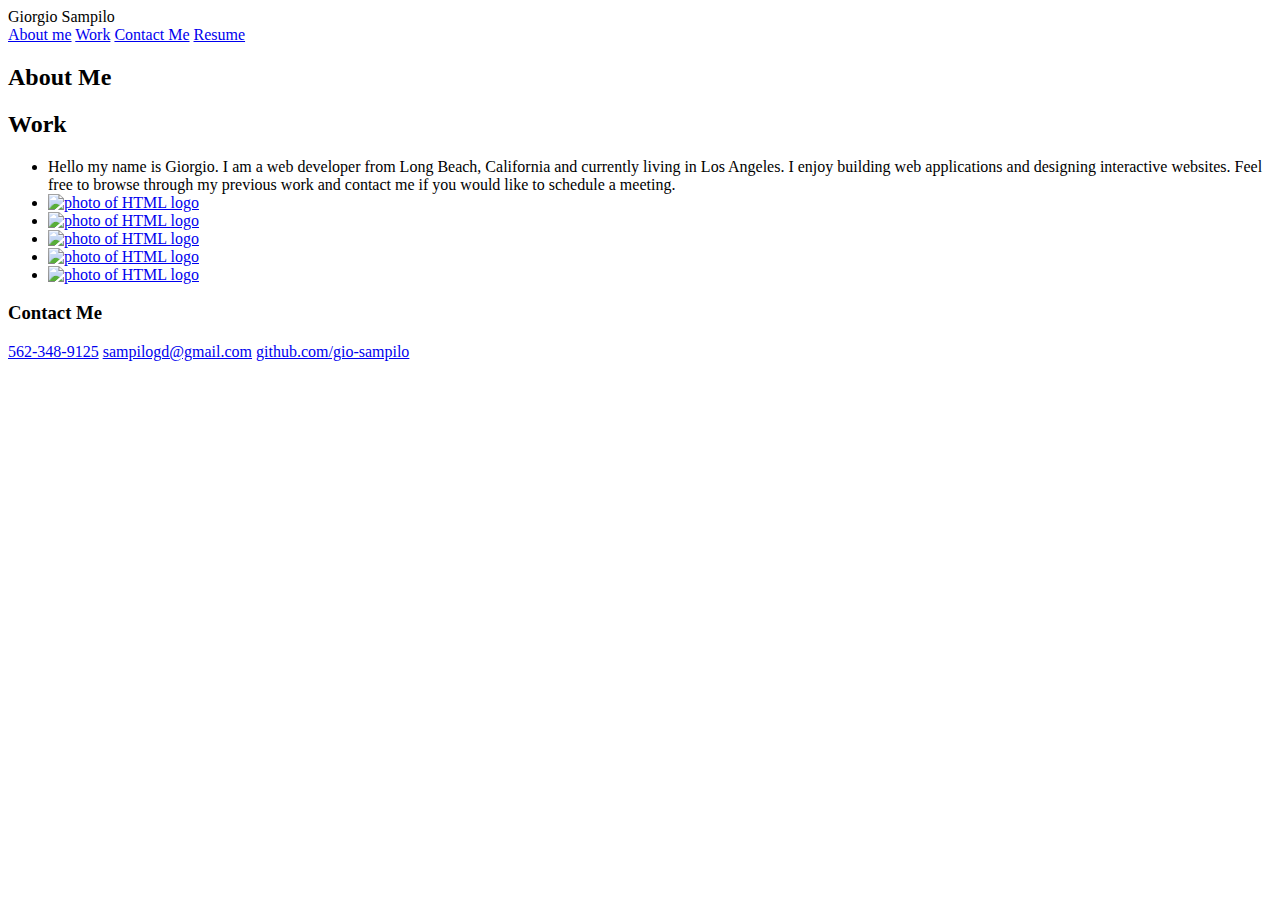
==== Developer-Portfolio.html @ bf790ec3 "Adding files" ====
<!DOCTYPE html>
<html lang="en">
<head>
    <meta charset="UTF-8">
    <meta http-equiv="X-UA-Compatible" content="IE=edge">
    <meta name="viewport" content="width=device-width, initial-scale=1.0">
    <title>Document</title>
    <link rel="stylesheet" href="Challenge 2.css">
</head>
<body>
     <header>Giorgio Sampilo</header>
    <nav class="topnav">
            <a href="#beside2">About me</a>
            <a href="#beside2">Work</a>
            <a href="#bottomnav">Contact Me</a>
            <a href="#">Resume</a> 
    </nav>
<main>
    <aside class="beside" id="beside2">
        <h2>About Me</h2>
        <h2>Work</h2>
    </aside>

    <div >
      
        <ul >
            <li id="graphy">Hello my name is Giorgio. I am a web developer from Long Beach, California and currently living in Los Angeles. I enjoy building web applications and designing interactive
                websites. Feel free to browse through my previous work and contact me if you would like to schedule a meeting. 
            </li>
          <li class="photo title-link"><a href="#"><img src="https://upload.wikimedia.org/wikipedia/commons/thumb/6/61/HTML5_logo_and_wordmark.svg/1200px-HTML5_logo_and_wordmark.svg.png" width="400" height ="250" alt="photo of HTML logo" /></a></li>
          <li class="photo2"><a href="#"><img src="https://www.elemental.co.za/cms/resources/uploads/blog/86/926f6aaba773.png" width="350" height ="250" alt="photo of HTML logo" /></a></li>
          <li class="photo2"><a href="#"><img src="https://upload.wikimedia.org/wikipedia/commons/thumb/d/d9/Node.js_logo.svg/1280px-Node.js_logo.svg.png" width="300" height ="250" alt="photo of HTML logo" /></a></li>          
          <li class="photo2"><a href="#"><img src="http://code-institute-org.github.io/Full-Stack-Web-Developer-Stream-0/assets/javascript.png" width="350" height ="250" alt="photo of HTML logo" /></a></li>
          <li class="photo2"><a href="#"><img src="https://upload.wikimedia.org/wikipedia/commons/thumb/d/d5/CSS3_logo_and_wordmark.svg/1200px-CSS3_logo_and_wordmark.svg.png" width="250" height ="250" alt="photo of HTML logo" /></a></li>
          <!-- <li id="graphy">Hello my name is Giorgio. I am a web developer from Long Beach, California and currently living in Los Angeles. I enjoy building web applications and designing interactive
              websites. Feel free to browse through my previous work and contact me if you would like to schedule a meeting. 
          </li> -->
        </ul>
     </div>

</main>

<footer class="topnav" id="bottomnav"> 
    <h3 >Contact Me</h3>
    <a href="#">562-348-9125</a>
    <a href="#">sampilogd@gmail.com</a>
    <a href="#">github.com/gio-sampilo</a>
</footer>


</body>
</html>
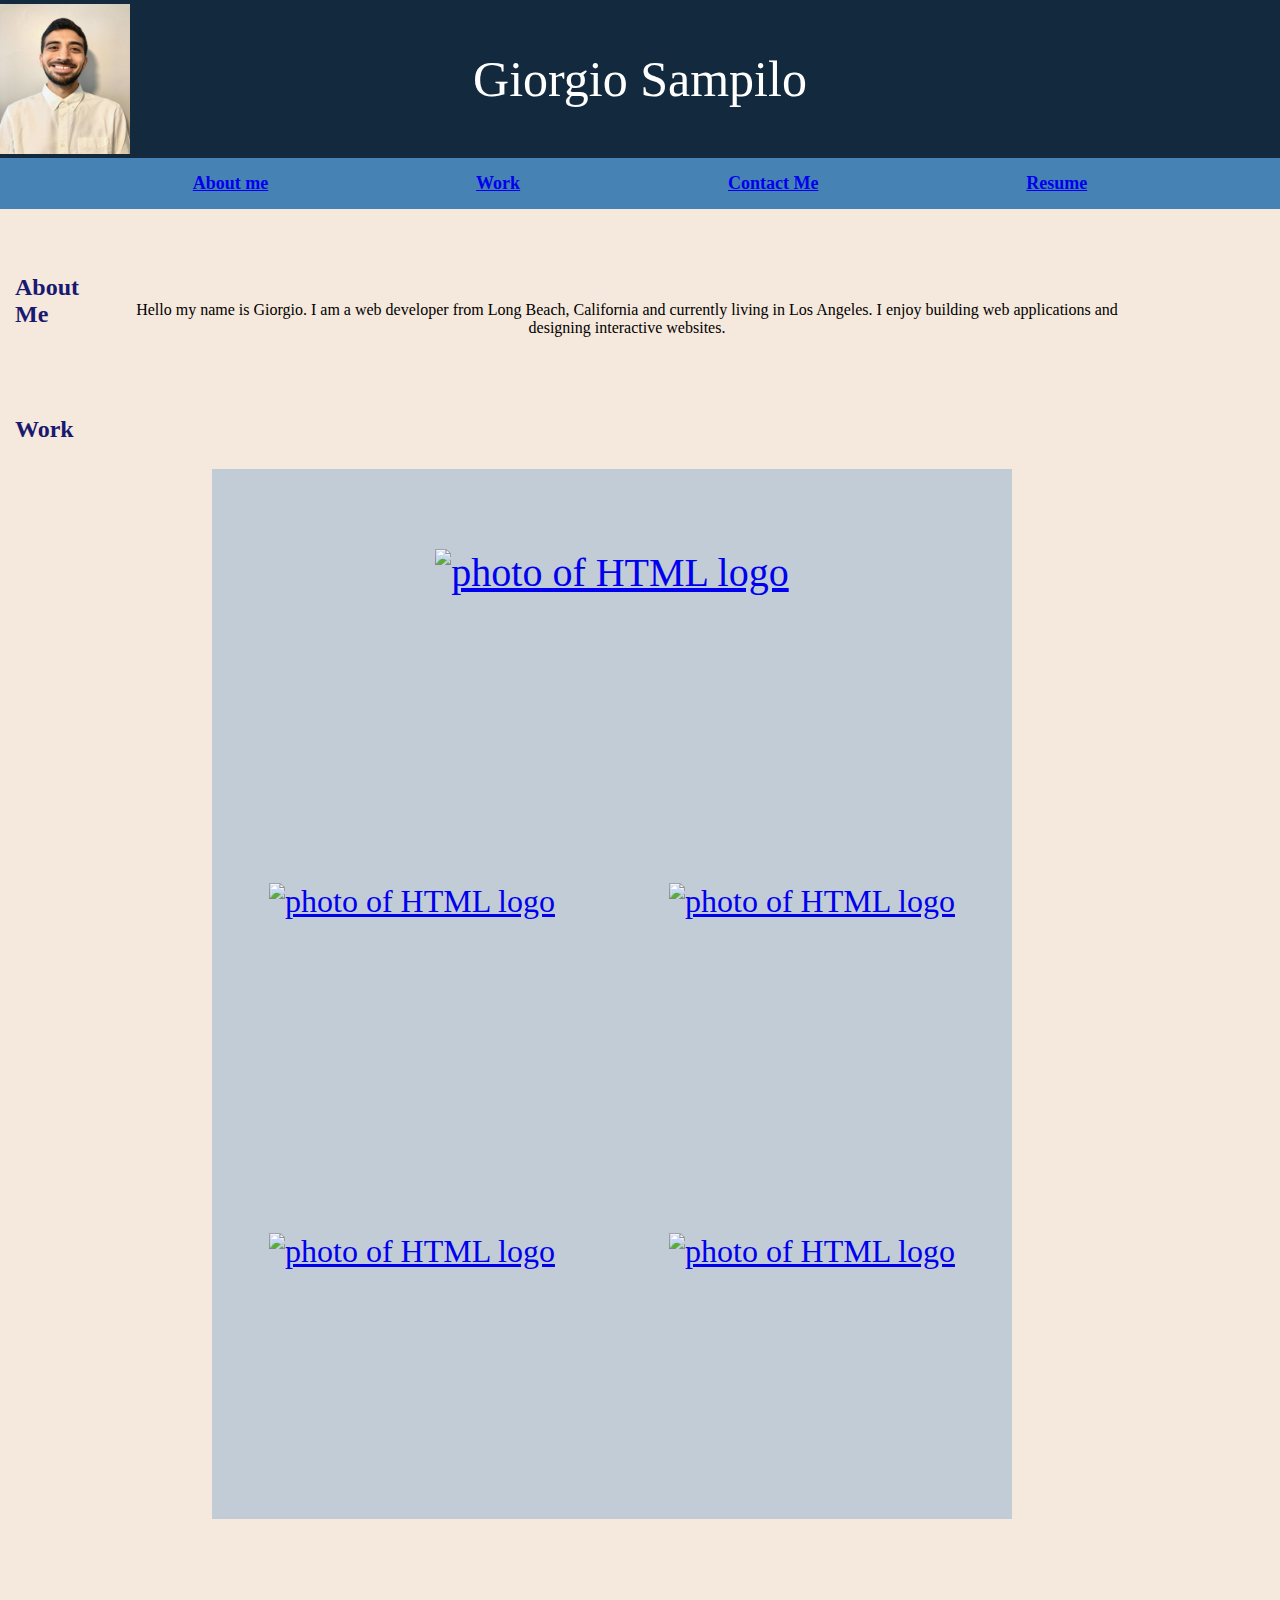
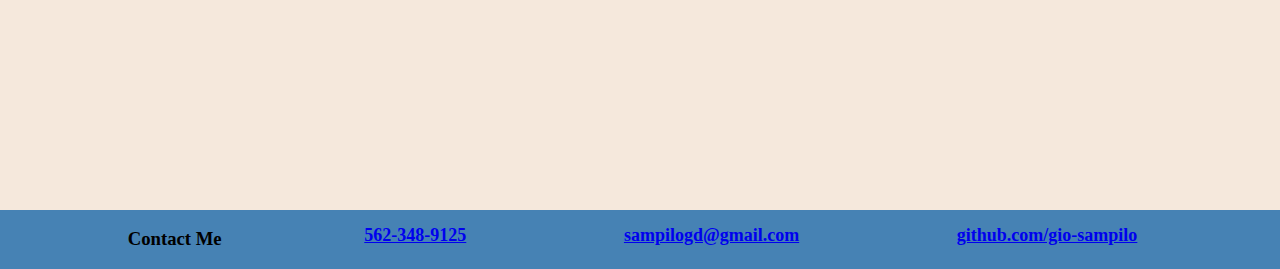
==== commit f5e7c56e: "Added HTML and CSS updates" ====
--- a/Developer-Portfolio.html
+++ b/Developer-Portfolio.html
@@ -5,41 +5,39 @@
     <meta http-equiv="X-UA-Compatible" content="IE=edge">
     <meta name="viewport" content="width=device-width, initial-scale=1.0">
     <title>Document</title>
-    <link rel="stylesheet" href="Challenge 2.css">
+    <link rel="stylesheet" href="Developer-Portfolio.css">
 </head>
+<!-- Name and navigation bar -->
 <body>
-     <header>Giorgio Sampilo</header>
+    <header>Giorgio Sampilo</header>
+    <!-- <img src="1044608664357088558.jpg" width="150" height="150"/>  -->
     <nav class="topnav">
             <a href="#beside2">About me</a>
             <a href="#beside2">Work</a>
             <a href="#bottomnav">Contact Me</a>
             <a href="#">Resume</a> 
     </nav>
+<!-- Sidebar with headings -->
 <main>
     <aside class="beside" id="beside2">
         <h2>About Me</h2>
         <h2>Work</h2>
     </aside>
-
+<!-- Listed cards with logos -->
     <div >
-      
-        <ul >
-            <li id="graphy">Hello my name is Giorgio. I am a web developer from Long Beach, California and currently living in Los Angeles. I enjoy building web applications and designing interactive
-                websites. Feel free to browse through my previous work and contact me if you would like to schedule a meeting. 
-            </li>
-          <li class="photo title-link"><a href="#"><img src="https://upload.wikimedia.org/wikipedia/commons/thumb/6/61/HTML5_logo_and_wordmark.svg/1200px-HTML5_logo_and_wordmark.svg.png" width="400" height ="250" alt="photo of HTML logo" /></a></li>
-          <li class="photo2"><a href="#"><img src="https://www.elemental.co.za/cms/resources/uploads/blog/86/926f6aaba773.png" width="350" height ="250" alt="photo of HTML logo" /></a></li>
-          <li class="photo2"><a href="#"><img src="https://upload.wikimedia.org/wikipedia/commons/thumb/d/d9/Node.js_logo.svg/1280px-Node.js_logo.svg.png" width="300" height ="250" alt="photo of HTML logo" /></a></li>          
-          <li class="photo2"><a href="#"><img src="http://code-institute-org.github.io/Full-Stack-Web-Developer-Stream-0/assets/javascript.png" width="350" height ="250" alt="photo of HTML logo" /></a></li>
-          <li class="photo2"><a href="#"><img src="https://upload.wikimedia.org/wikipedia/commons/thumb/d/d5/CSS3_logo_and_wordmark.svg/1200px-CSS3_logo_and_wordmark.svg.png" width="250" height ="250" alt="photo of HTML logo" /></a></li>
-          <!-- <li id="graphy">Hello my name is Giorgio. I am a web developer from Long Beach, California and currently living in Los Angeles. I enjoy building web applications and designing interactive
-              websites. Feel free to browse through my previous work and contact me if you would like to schedule a meeting. 
-          </li> -->
+        <ul>
+          <li class="graphy card">Hello my name is Giorgio. I am a web developer from Long Beach, California and currently living in Los Angeles. I enjoy building web applications and designing interactive
+                websites. </li> 
+          <li class="photo title-link card"><a href="#"><img src="https://upload.wikimedia.org/wikipedia/commons/thumb/6/61/HTML5_logo_and_wordmark.svg/1200px-HTML5_logo_and_wordmark.svg.png" width="400" height ="250" alt="photo of HTML logo" /></a></li>
+          <li class="photo2 card"><a href="#"><img src="https://www.elemental.co.za/cms/resources/uploads/blog/86/926f6aaba773.png" width="350" height ="250" alt="photo of HTML logo" /></a></li>
+          <li class="photo2 card"><a href="#"><img src="https://upload.wikimedia.org/wikipedia/commons/thumb/d/d9/Node.js_logo.svg/1280px-Node.js_logo.svg.png" width="300" height ="250" alt="photo of HTML logo" /></a></li>          
+          <li class="photo2 card"><a href="#"><img src="http://code-institute-org.github.io/Full-Stack-Web-Developer-Stream-0/assets/javascript.png" width="350" height ="250" alt="photo of HTML logo" /></a></li>
+          <li class="photo2 card"><a href="#"><img src="https://upload.wikimedia.org/wikipedia/commons/thumb/d/d5/CSS3_logo_and_wordmark.svg/1200px-CSS3_logo_and_wordmark.svg.png" width="250" height ="250" alt="photo of HTML logo" /></a></li>
         </ul>
      </div>
 
 </main>
-
+<!-- Navigation bar -->
 <footer class="topnav" id="bottomnav"> 
     <h3 >Contact Me</h3>
     <a href="#">562-348-9125</a>
--- a/Developer-Portfolio.css
+++ b/Developer-Portfolio.css
@@ -0,0 +1,133 @@
+* {
+  box-sizing: border-box;
+  
+}
+
+body{
+    margin: 0;
+    font-family: serif, Cochin, Georgia, Times, 'Times New Roman';
+    background-color: rgb(245, 232, 220);
+   
+}
+/* background image */
+header{
+  font-size: 50px;
+  padding: 50px;
+  text-align: center;
+  background: #13293d;
+  color: #fff;
+  width: 100%;
+  background-image: url(1044608664357088558.jpg);
+  background-size: 130px 150px;
+  background-repeat: no-repeat;
+  background-position: 0; 
+}
+
+main {
+  display: flex;
+  flex-wrap: wrap;
+  flex-grow: 1;
+}
+/* sidebar */
+aside {
+  display: flex;
+  flex-direction: column;
+  gap: 3em;
+  color: midnightblue;
+  position: relative; top: 30px;
+}
+/* display cards  */
+ul {
+  display: flex;
+  flex-direction: row-reverse;
+  flex-wrap: wrap; 
+  justify-content: center;
+  align-items: flex-start;
+  position: relative; top: -275px; 
+  width: 80%;
+  position: relative; left: 80px;
+}
+
+ li {
+  padding-top: 2em;
+  height: 350px;
+  text-align: center;
+  list-style-type: none;
+  color: midnightblue(169, 169, 169, 0.26);
+  
+}
+
+/* style classes */
+.beside {
+  display: flex;
+  flex-direction: column; 
+  padding: 15px;
+  text-align: left;
+  width: 10%;
+  
+}
+
+.topnav {
+  display: flex;
+  justify-content: space-evenly;
+  background-color: steelblue;
+  
+}
+
+.topnav a {
+  padding: 15px 15px;
+  text-align: center;
+  font-size: large;
+  font-weight: bold; 
+}
+
+.photo {
+  width: 800px;
+  color: black;
+  background-color: rgb(194, 204, 214);
+  border: 1 px dotted #13293d;
+  font-size: 2.5em;
+  background-image: url();
+}
+
+.title-link {
+  background-image: url();
+
+}
+
+.photo2 {
+  width: 400px;
+  font-size: 2em;
+  color: black;
+  background-color: rgb(194, 204, 214);
+  border: 1 px dotted #13293d;
+}
+
+.graphy {
+  height: 200px;
+  margin-top: 80px;
+  text-align: center;
+  position: relative; left: 15px; 
+}
+
+/* pseudo classes */
+.photo:hover {
+  box-shadow: inset 0px 0px 8px 
+}
+
+.photo2:hover {
+  box-shadow: inset 0px 0px 8px 
+}
+
+/* media queries for tablet and smartphone */
+@media screen and (max-width: 992px) {
+  .card {
+    width: 50%;
+  }
+}
+
+@media screen and (max-width: 768px) {
+  .card {
+    width: 100%;
+  }
+}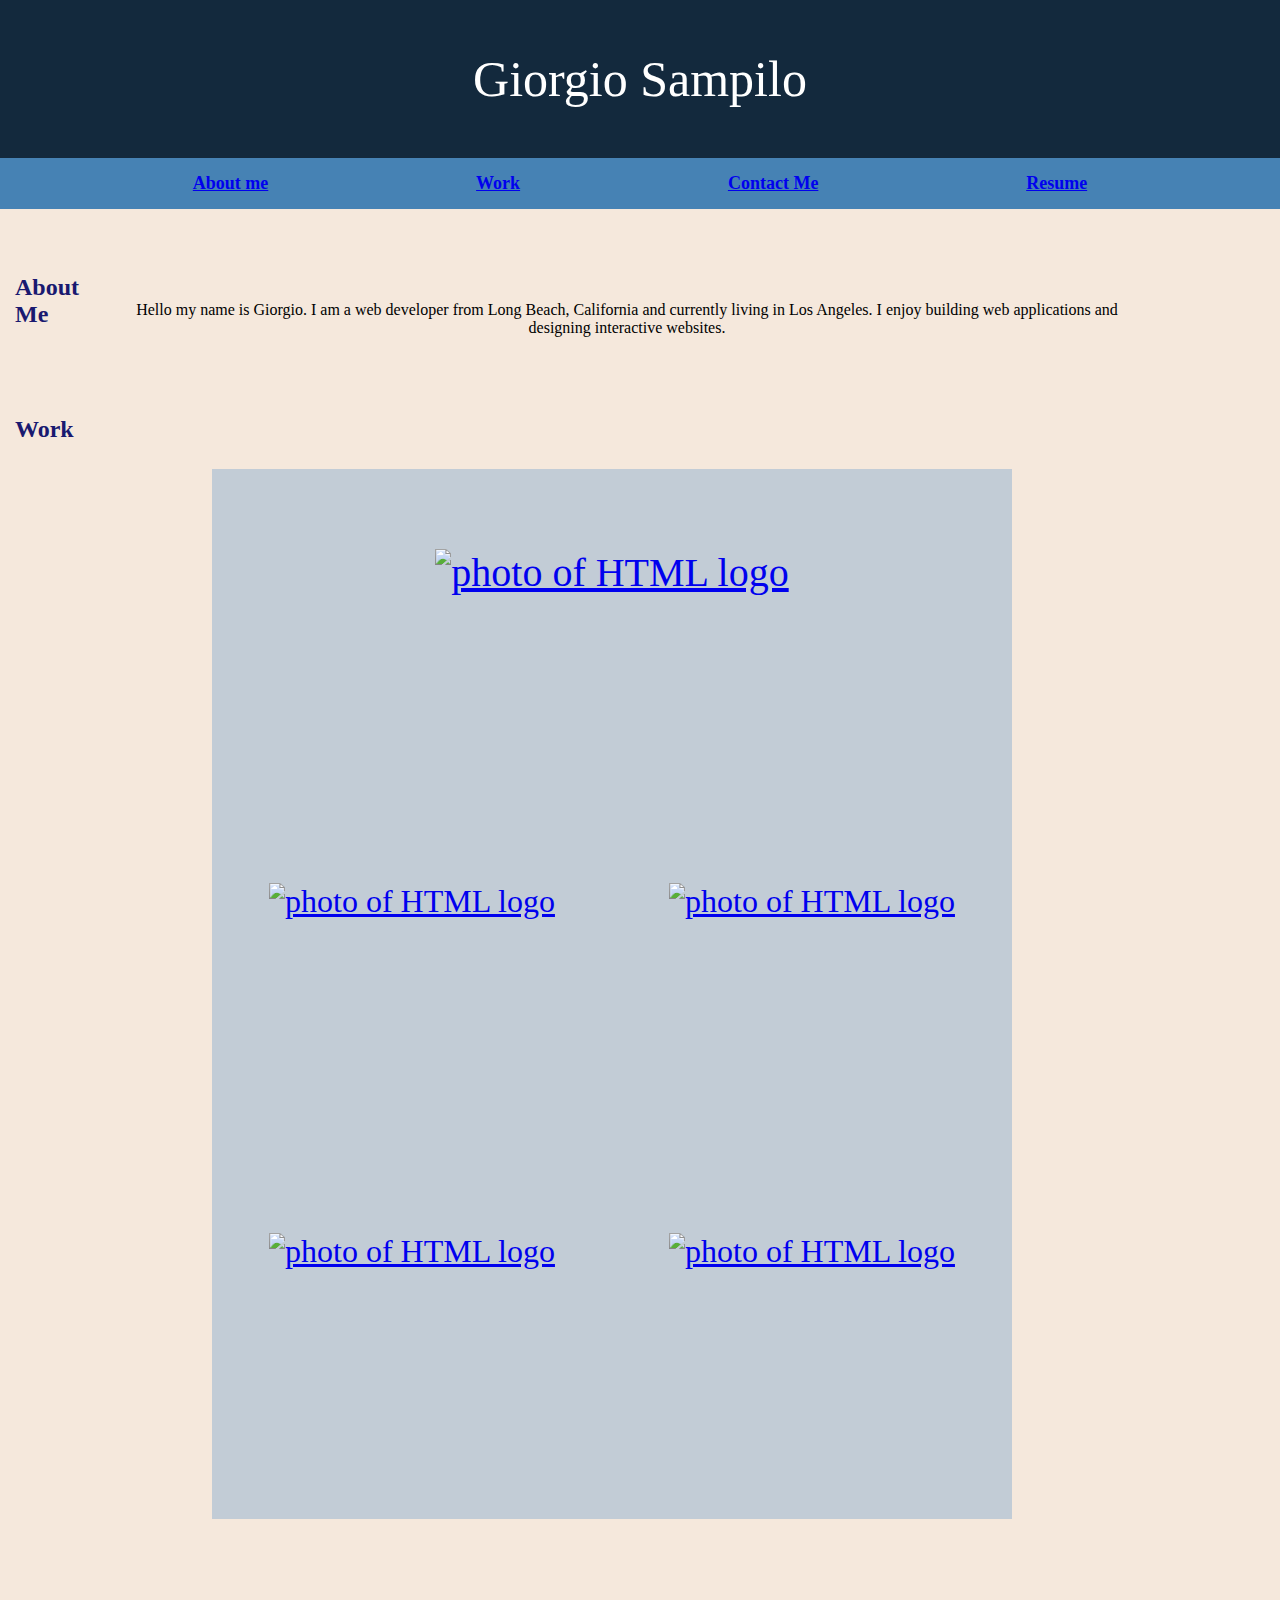
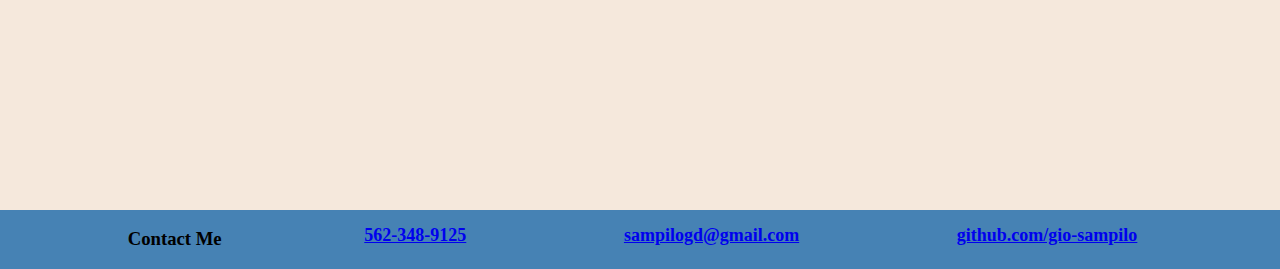
==== commit 4e77a3b2: "Updated CSS" ====
--- a/Developer-Portfolio.html
+++ b/Developer-Portfolio.html
@@ -5,12 +5,11 @@
     <meta http-equiv="X-UA-Compatible" content="IE=edge">
     <meta name="viewport" content="width=device-width, initial-scale=1.0">
     <title>Document</title>
-    <link rel="stylesheet" href="Developer-Portfolio.css">
+    <link rel="stylesheet" href="./assets/css/Developer-Portfolio.css">
 </head>
 <!-- Name and navigation bar -->
 <body>
     <header>Giorgio Sampilo</header>
-    <!-- <img src="1044608664357088558.jpg" width="150" height="150"/>  -->
     <nav class="topnav">
             <a href="#beside2">About me</a>
             <a href="#beside2">Work</a>
--- a/assets/css/Developer-Portfolio.css
+++ b/assets/css/Developer-Portfolio.css
@@ -0,0 +1,130 @@
+* {
+  box-sizing: border-box;
+  
+}
+
+body{
+    margin: 0;
+    font-family: serif, Cochin, Georgia, Times, 'Times New Roman';
+    background-color: rgb(245, 232, 220);
+   
+}
+/* header style */
+header{
+  font-size: 50px;
+  padding: 50px;
+  text-align: center;
+  background: #13293d;
+  color: #fff;
+  width: 100%;
+  background-image: url(assets\images\Self-portrait.jpg);
+  background-size: 130px 150px;
+  background-repeat: no-repeat;
+  background-position: 0; 
+}
+
+main {
+  display: flex;
+  flex-wrap: wrap;
+  flex-grow: 1;
+}
+/* sidebar style */
+aside {
+  display: flex;
+  flex-direction: column;
+  gap: 3em;
+  color: midnightblue;
+  position: relative; top: 30px;
+}
+/* unordered list style */
+ul {
+  display: flex;
+  flex-direction: row-reverse;
+  flex-wrap: wrap; 
+  justify-content: center;
+  align-items: flex-start;
+  position: relative; top: -275px; 
+  width: 80%;
+  position: relative; left: 80px;
+}
+/* list card styles */
+ li {
+  padding-top: 2em;
+  height: 350px;
+  text-align: center;
+  list-style-type: none;
+  color: midnightblue(169, 169, 169, 0.26);
+  
+}
+ /* nav bar and class styles */
+.beside {
+  display: flex;
+  flex-direction: column; 
+  padding: 15px;
+  text-align: left;
+  width: 10%;
+  
+}
+
+.topnav {
+  display: flex;
+  justify-content: space-evenly;
+  background-color: steelblue;
+  
+}
+
+.topnav a {
+  padding: 15px 15px;
+  text-align: center;
+  font-size: large;
+  font-weight: bold; 
+}
+
+.photo {
+  width: 800px;
+  color: black;
+  background-color: rgb(194, 204, 214);
+  border: 1 px dotted #13293d;
+  font-size: 2.5em;
+  background-image: url();
+}
+
+.title-link {
+  background-image: url();
+
+}
+
+.photo2 {
+  width: 400px;
+  font-size: 2em;
+  color: black;
+  background-color: rgb(194, 204, 214);
+  border: 1 px dotted #13293d;
+}
+
+.graphy {
+  height: 200px;
+  margin-top: 80px;
+  text-align: center;
+  position: relative; left: 15px; 
+}
+/* pseudo element */
+.photo:hover {
+  box-shadow: inset 0px 0px 8px 
+}
+
+.photo2:hover {
+  box-shadow: inset 0px 0px 8px 
+}
+/* media queries */
+@media screen and (max-width: 992px) {
+  .card {
+    width: 50%;
+  }
+}
+
+@media screen and (max-width: 768px) {
+  .card {
+    width: 100%;
+  }
+}